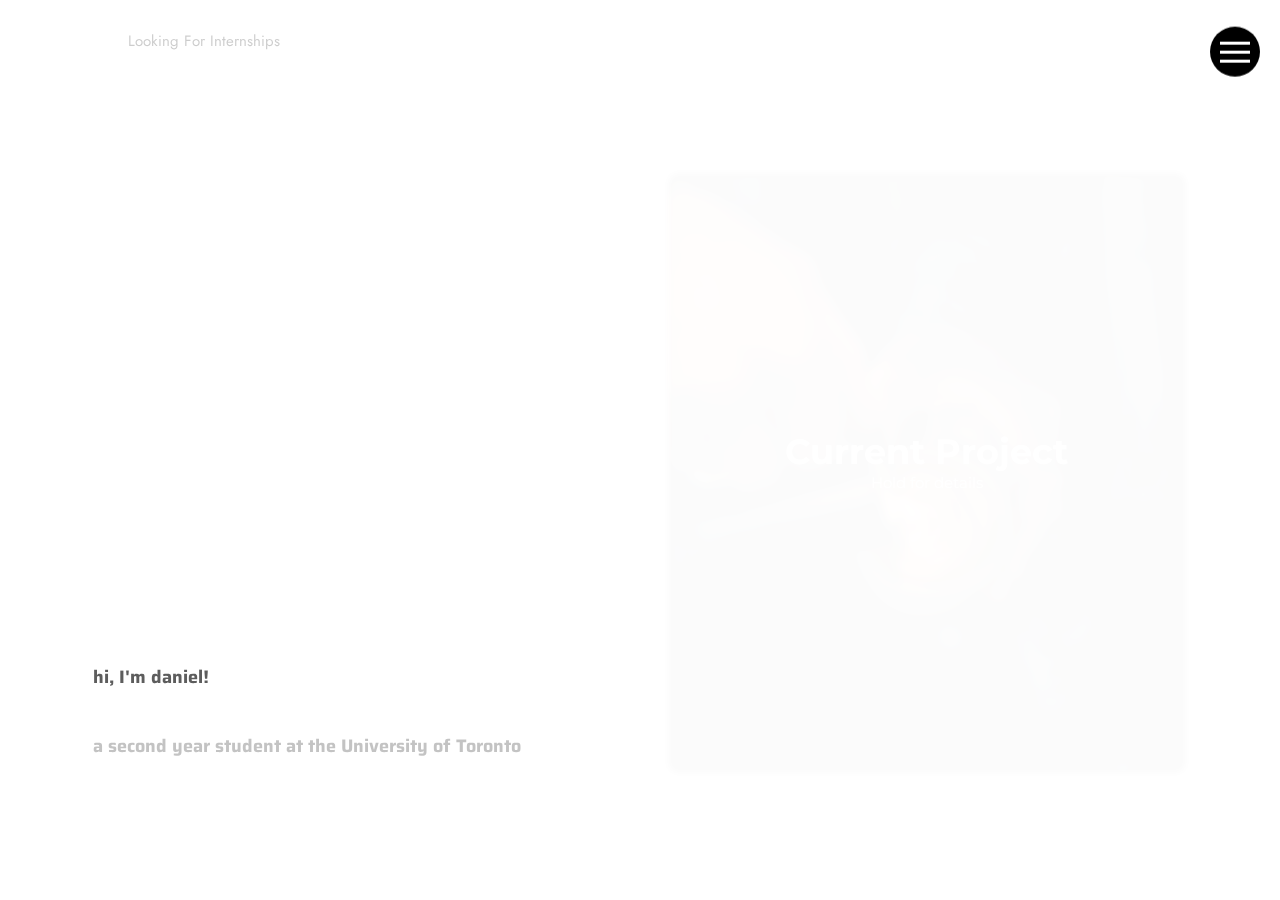
==== index.html @ 86f53384 "some more animations optimizations" ====
<!DOCTYPE html>
<html lang="en">
<head>
    <meta charset="UTF-8">
    <meta name="viewport" content="width=device-width, initial-scale=1.0">
    <link rel="stylesheet" href="css/main.css">
    <link rel="stylesheet" href="css/menu.css">
    
    <script src="https://cdnjs.cloudflare.com/ajax/libs/gsap/3.2.6/gsap.min.js"></script>
    <title>daniel | personal website v2.0</title>
</head>
<body>
    <nav>

        <!-- Mobile Hamburger Button -->
        <button class="hamburger" onclick="showMenu()">
            <div>
                <div class="line"></div>
                <div class="line"></div>
                <div class="line"></div>
            </div>
        </button>
        <!-- Menu Items -->
        <div class="nav-links-wrapper" id="nav-links-wrapper">
            <ul class="nav-links">
                <div class="status-container">
                    <p class="status">Looking For Internships</p>
                </div>
                <div class="active-wrapper" id="nav-animation-wrapper">
                    <li class="nav-link"><a rel="preload" href="index.html" class="link active_link">Home</a></li>
                </div>
                <div id="nav-animation-wrapper">
                    <li class="nav-link"><a rel="preload" href="subpages/projects.html" class="link">Projects</a></li>
                </div>
                <div id="nav-animation-wrapper">
                    <li class="nav-link"><a rel="preload" href="subpages/experiences.html" class="link">Experiences</a></li>
                </div>
                <div id="nav-animation-wrapper">
                    <li class="nav-link"><a rel="preload" href="subpages/more_about_me.html" class="link">About Me</a></li>
                </div>
            </ul>
        </div>
    </nav>

    <main class="main-container">
        
        <div class="main-wrapper">
            <div class="main-text-container">
                <!-- The wrapper below is for animation purposes -->
                <div class="main-text-wrapper">
                    <h1 class="main-text">hi, I'm daniel!</h1>
                </div>
                <div class="main-text-wrapper">
                    <h1 class="main-text">a second year student at the University of Toronto</h1>
                </div>
            </div>
        </div>
        
        <div class="sub-wrapper">
            <div class="sub-content">
                <div class="sub-img"></div>
                <div class="sub-text-wrapper">
                    <h3 class="sub-text">Current Project</h3>
                </div>
                <p class="sub-hover-txt"><span>Hover For Details</span></p>
                <div class="sub-reveal">
                    <div class="sub-desc-wrapper">
                        <p class="sub-desc">I'm currently working on the second stage of this website. Second stage primarily consists of some more learning of the CSS and HTML structures plus all the frontend development. So the second stage uses CSS, HTML, and a little bit of Javascript for the animations you are seeing.</p>
                    </br>
                        <p class="sub-desc">There was also a v1.0 of this site which you can visit by clicking "v1.0." It was pretty ugly as I started coding that project pretty much right after I picked up the basics of HTML, but if you wanna see the difference, here you go :D</p>
                    </div>
                    <div class="sub-ctas">
                        <a href="#" class="sub-cta">v 1.0</a>
                        <a href="#" class="sub-cta">Click For Details</a>
                        <a href="https://github.com/OKok-3/Personal-Site-v2.0" rel="noopener noreferrer" target="_blank" class="sub-cta">Github</a>
                    </div>
                </div>
            </div>
        </div>
        

    </main>
</body>
</html>
<script src="../js/animations.js"></script>
---- css/main.css ----
/* === Global CSS Styling Rules === */

/* Importin Fonts */
@import url('https://fonts.googleapis.com/css2?family=Saira:wght@300&display=swap');
@import url('https://fonts.googleapis.com/css2?family=Montserrat:wght@300&display=swap');
@import url('https://fonts.googleapis.com/css2?family=Jost&display=swap');

/* Clear out all the paddgins and margins -- a reset if you may*/
* {
    margin: 0;
    padding: 0;
    box-sizing: border-box;
    -webkit-user-select: none;
}
p, h1, h3 {
    -webkit-user-select: none;
}
html {
    width: 100%;
    height: 100%;
}
body {
    height: 100%;
    width: 90%;
    max-width: 1900px;
    flex-direction: column;
    background: #ffffff;
    margin: auto;
}
/* The Bottom part of the grid */
.main-container {
    position: relative;
    display: grid;
    height: 85%;
    grid-template-columns: 0.5fr 0.5fr;
    overflow: hidden;
}
/* Wrapper that wraps tightly around the texts */
.main-text-container {
    position: relative;
    height: auto;
    width: auto;
    top: 70%;
    left: 5%;
}
/* Individual lines of text */
.main-text {
    font-size: 24px;
    font-family: 'Saira', sans-serif;
}

/* The subsection of the landing page */
.sub-wrapper {
    display: flex;
    flex-direction: column;
    align-items: flex-end;
    width: 100%;
    height: 100%;
    cursor: pointer;
}
.sub-content {
    display: inline-block;
    flex-direction: column;
    width: 90%;
    height: 85%;
    max-width: 600px;
    max-height: 600px;
    margin: auto;
    margin-right: 30px;
}
.sub-img {
    background-image: url(/resources/backgrounds/project.jpg);
    background-size: cover;
    background-position-x: center;
    background-position-y: center;
    filter: blur(3.5px);
    width: 100%;
    height: 100%;
    margin: auto 0;
    transition: 0.5s filter ease-in-out;
    border-radius: 10px;
}
.sub-text {
    position: absolute;
    display: inline-block;
    text-align: center;
    color: white;
    width: 100%;
    bottom: 50%;
    font-size: 35px;
    font-family: 'Montserrat', sans-serif;
    transition: 1s all ease-in-out;
}
.sub-hover-txt {
    position: relative;
    bottom: 50%;
    color: white;
    font-size: 15px;
    font-family: 'Montserrat', sans-serif;
    text-align: center;
    transition: 1s all ease-in-out;
    transition: 1s all ease-in-out;
}
/* The contents which show up after hover */
.sub-reveal {
    position: absolute;
    bottom: 0%;
    display: flex;
    flex-direction: column;
    justify-content: space-around;
    margin: auto;
    height: 70%;
    padding: 30px;
    word-wrap: break-word;
    transform: translateY(400px);
    opacity: 0;
    transition: 1s all ease-in-out;
}
.sub-desc-wrapper {
    position: relative;
    padding: 5px;
}
.sub-desc {
    position: relative;
    text-align: left;
    color: white;
    font-size: 18px;
    font-family: 'Montserrat', sans-serif;
}
.sub-ctas {
    position: relative;
    width: 99%;
    margin: auto;
    display: flex;
    justify-content: space-around;
    flex-direction: row;
    align-items: center;
}
.sub-cta {
    text-decoration: none;
    font-family: 'Saira', sans-serif;
    color: white;
    padding: 10px;
    font-size: 14px;
    border: 1px solid white;
    transition: 0.2s all ease-in-out;
}

/* Animation for hovering on the subpage */
.sub-content:hover .sub-img {
    filter: blur(7px);
}
.sub-content:hover .sub-text {
    bottom: 80%;
    transition: 1s all ease-in-out;
}
.sub-content:hover .sub-hover-txt {
    opacity: 0;
    transform: translateY(90px);
}
.sub-content:hover .sub-reveal {
    opacity: 1;
    transform: translateY(-1px);
}
.sub-cta:hover {
    background-color: white;
    color: black;
    transition: 0.2s all ease-in-out;
}


/* Ultrawide Optimization */
@media only screen and (min-width: 2561px) {
    .main-text-container {
        left: 15%;
    }
}

/* Mobile Optimization */
@media only screen and (max-width: 1366px) {
    .main-text {
        font-size: 18px;
    }
    /* Animation Adjustments */
    .sub-text-wrapper {
        position: relative;
        bottom: 50%;
        transition: 1s bottom ease-in-out;
    }
    .sub-desc {
        font-size: 17px;
    }
    .sub-hover-text, span {
        display: none;
    }
    .sub-hover-txt:after {
        content: "Hold for details";
    }
    .sub-content:hover .sub-text-wrapper {
        bottom: 80%;
        transition: 1s all ease-in-out;
    }
    .sub-content:hover .sub-text {
        transform: none;
    }
    .sub-reveal {
        padding-top: 0px;
    }
}


@media only screen and (max-width: 1023px) {
    .main-container {
        grid-template-columns: none;
        grid-template-rows: none;
    }
    .sub-wrapper {
        order: 1;
    }
    .main-wrapper {
        order: 2;
    }
    .main-text-container {
        top: 50%;
    }
    .sub-content {
        display: none;
    }
}
---- css/menu.css ----
/* === CSS file for the menu === */
/* Importing Fonts */
@import url('https://fonts.googleapis.com/css2?family=Titillium+Web:wght@300&display=swap');


nav {
    height: 10vh;
}
.nav-links-wrapper {
    position: relative;
    top: 20%;
}
.nav-links {
    display: flex;
    list-style: none;
    width: 40%;
    height: 100%;
    margin-left: auto;
    margin-top: auto;
    justify-content: space-around;
    align-items: center;
}

.link {
    color: black;
    text-decoration: none;
    font-size: 18px;
    font-family: 'Titillium Web', sans-serif;
}
.status-container {
    display: flex;
    position: absolute;
    left: 1.5%;
}
.status {
    font-family: 'Jost', sans-serif;
    font-size: 20px;
    opacity: 0.2;
}

/* Distinguishes which page the user is on */
.active_link {
    /* Sets the text color to grey and puts a line under the text */
    color: #0000007e;
}
/* Animations */
#nav-animation-wrapper {
    position: relative;
    width: auto;
    height: auto;
}
#nav-animation-wrapper:before {
    content: "";
    width: 0px;
    height: 0px;
    position: absolute;
    left: 0px;
    bottom: 0px;
    border-bottom: 1.5px solid black;
    transition: all 1.5s ease-out;
}
#nav-animation-wrapper:hover:before {
    width: 100%;
    transition: all 0.5s ease-out;
}


.hamburger {
    visibility: hidden;
}

/* Ultrawide Optimization */


/* Mobile Optimization */
@media only screen and (max-width: 1400px) {
   .hamburger {
        display: flex;
        visibility: visible;
        justify-content: space-around;
        align-items: center;
        position: fixed;
        right: 20px;
        top: 20px;
        background: rgb(0, 0, 0);
        border: none;
        width: 50px;
        height: 50px;
        border-radius: 50%;
        cursor: pointer;
        z-index: 11;
   }
   .line {
       width: 30px;
       height: 3px;
       background: white;
       margin: 6px;
   }
   .link {
       color: white;
   }
   .nav-links-wrapper {
       visibility: hidden;
   }
   .status-container {
       visibility: visible;
       position: absolute;
       top: 30px;
       left: 10%;
   }
   .status {
       font-size: 15px;
   }
   .nav-links {
        position: fixed;
        top: 0;
        left: 0;
        display: flex;
        flex-direction: column;
        background: black;
        width: 100%;
        height: 100%;
        z-index: 10;
   }
   .active_link {
       color: grey;
   }
}
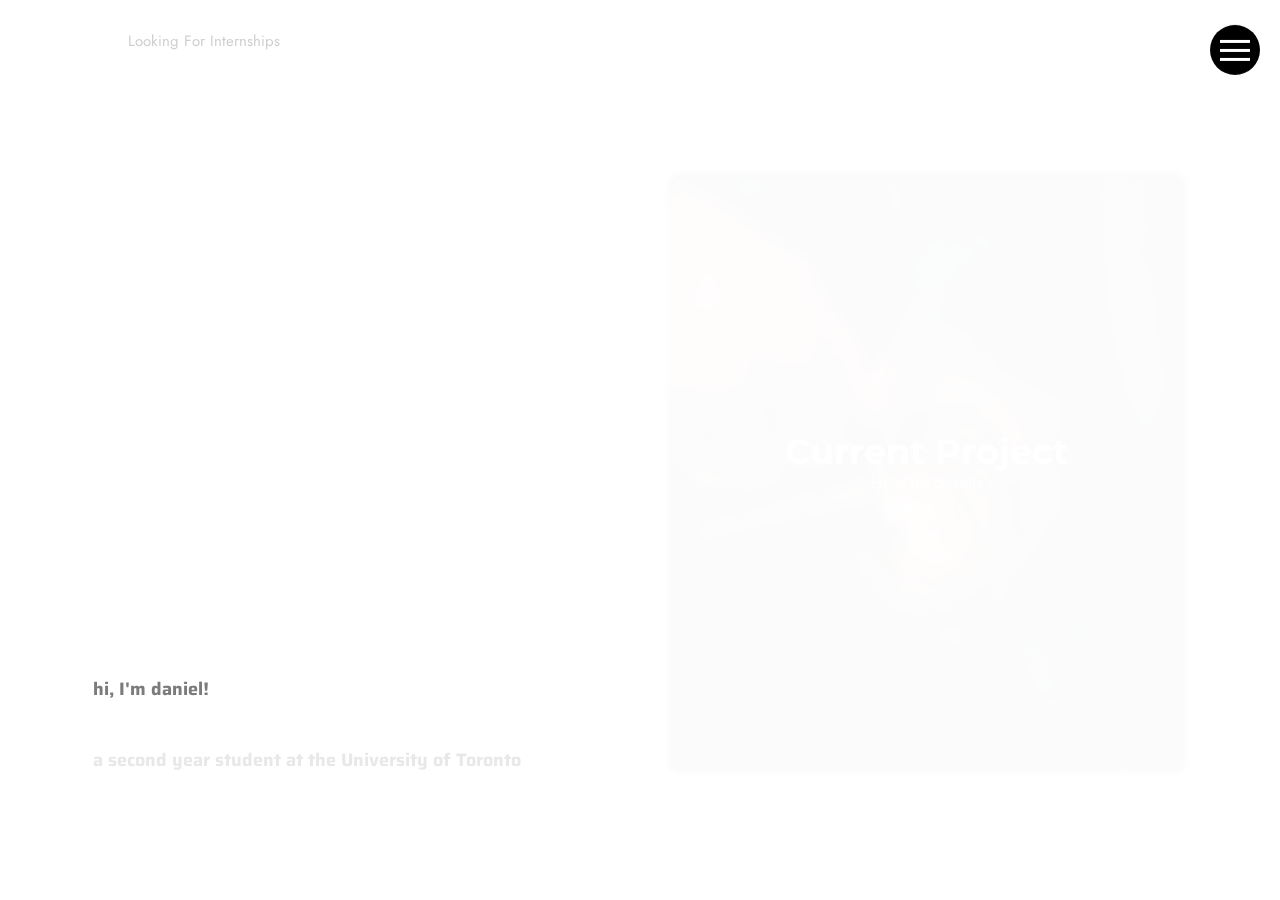
==== commit 7816f152: "implemented preloader" ====
--- a/index.html
+++ b/index.html
@@ -3,13 +3,19 @@
 <head>
     <meta charset="UTF-8">
     <meta name="viewport" content="width=device-width, initial-scale=1.0">
-    <link rel="stylesheet" href="css/main.css">
-    <link rel="stylesheet" href="css/menu.css">
+    <link rel="stylesheet" href="./css/main.css">
+    <link rel="stylesheet" href="./css/menu.css">
+    <link rel="stylesheet" href="./css/preloader.css">
     
     <script src="https://cdnjs.cloudflare.com/ajax/libs/gsap/3.2.6/gsap.min.js"></script>
     <title>daniel | personal website v2.0</title>
 </head>
 <body>
+    <!-- Preloader -->
+    <div class="preload-finished">
+        <div class="preloader">Loading...</div>
+    </div>
+
     <nav>
 
         <!-- Mobile Hamburger Button -->
--- a/css/preloader.css
+++ b/css/preloader.css
@@ -0,0 +1,22 @@
+@import url('https://fonts.googleapis.com/css2?family=Playfair+Display:wght@500&display=swap');
+
+.preloader-container {
+    position: absolute;
+    width: 100%;
+    height: 100%;
+    background-color: white;
+    z-index: 99;
+    display: flex;
+    align-items: center;
+}
+.preloader {
+    font-size: 50px;
+    font-family: 'Playfair Display', serif;
+    letter-spacing: 10px;
+}
+
+.preload-finished {
+    display: none;
+    z-index: -99;
+    pointer-events: none;
+}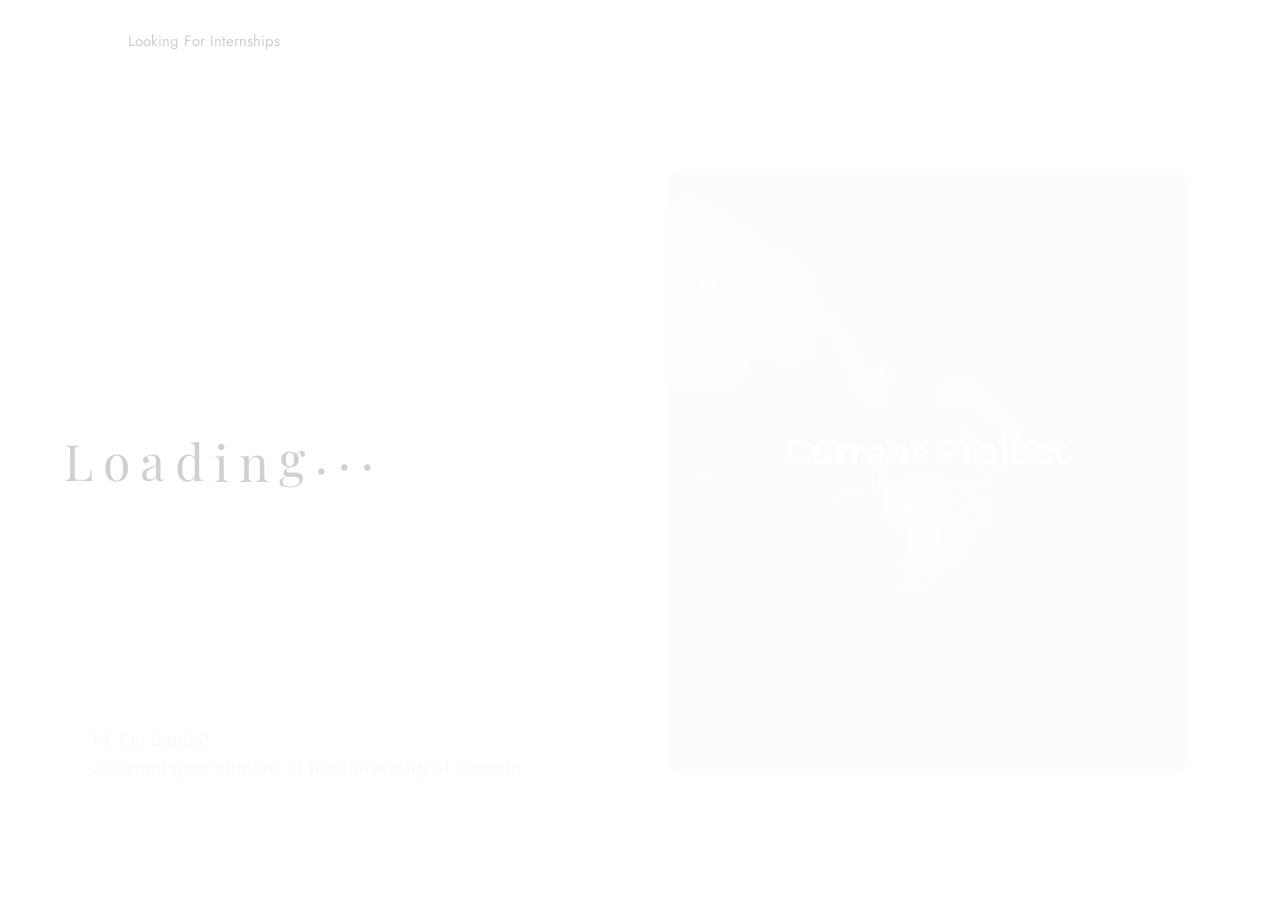
==== commit 63f2cf9d: "animations redo" ====
--- a/index.html
+++ b/index.html
@@ -1,19 +1,30 @@
 <!DOCTYPE html>
 <html lang="en">
+
 <head>
     <meta charset="UTF-8">
     <meta name="viewport" content="width=device-width, initial-scale=1.0">
-    <link rel="stylesheet" href="./css/main.css">
-    <link rel="stylesheet" href="./css/menu.css">
-    <link rel="stylesheet" href="./css/preloader.css">
-    
+    <link rel="stylesheet" href="../css/main.css">
+    <link rel="stylesheet" href="../css/menu.css">
+    <link rel="stylesheet" href="../css/preloader.css">
+
     <script src="https://cdnjs.cloudflare.com/ajax/libs/gsap/3.2.6/gsap.min.js"></script>
     <title>daniel | personal website v2.0</title>
 </head>
+
 <body>
     <!-- Preloader -->
-    <div class="preload-finished">
-        <div class="preloader">Loading...</div>
+    <div class="preloader-container" id="preloader">
+        <div class="preloader" id="preloader-text">L</div>
+        <div class="preloader" id="preloader-text">o</div>
+        <div class="preloader" id="preloader-text">a</div>
+        <div class="preloader" id="preloader-text">d</div>
+        <div class="preloader" id="preloader-text">i</div>
+        <div class="preloader" id="preloader-text">n</div>
+        <div class="preloader" id="preloader-text">g</div>
+        <div class="preloader" id="preloader-text">.</div>
+        <div class="preloader" id="preloader-text">.</div>
+        <div class="preloader" id="preloader-text">.</div>
     </div>
 
     <nav>
@@ -30,7 +41,7 @@
         <div class="nav-links-wrapper" id="nav-links-wrapper">
             <ul class="nav-links">
                 <div class="status-container">
-                    <p class="status">Looking For Internships</p>
+                    <p class="status" id="nav-animation-wrapper">Looking For Internships</p>
                 </div>
                 <div class="active-wrapper" id="nav-animation-wrapper">
                     <li class="nav-link"><a rel="preload" href="index.html" class="link active_link">Home</a></li>
@@ -39,17 +50,19 @@
                     <li class="nav-link"><a rel="preload" href="subpages/projects.html" class="link">Projects</a></li>
                 </div>
                 <div id="nav-animation-wrapper">
-                    <li class="nav-link"><a rel="preload" href="subpages/experiences.html" class="link">Experiences</a></li>
+                    <li class="nav-link"><a rel="preload" href="subpages/experiences.html" class="link">Experiences</a>
+                    </li>
                 </div>
                 <div id="nav-animation-wrapper">
-                    <li class="nav-link"><a rel="preload" href="subpages/more_about_me.html" class="link">About Me</a></li>
+                    <li class="nav-link"><a rel="preload" href="subpages/more_about_me.html" class="link">About Me</a>
+                    </li>
                 </div>
             </ul>
         </div>
     </nav>
 
     <main class="main-container">
-        
+
         <div class="main-wrapper">
             <div class="main-text-container">
                 <!-- The wrapper below is for animation purposes -->
@@ -61,7 +74,7 @@
                 </div>
             </div>
         </div>
-        
+
         <div class="sub-wrapper">
             <div class="sub-content">
                 <div class="sub-img"></div>
@@ -71,21 +84,28 @@
                 <p class="sub-hover-txt"><span>Hover For Details</span></p>
                 <div class="sub-reveal">
                     <div class="sub-desc-wrapper">
-                        <p class="sub-desc">I'm currently working on the second stage of this website. Second stage primarily consists of some more learning of the CSS and HTML structures plus all the frontend development. So the second stage uses CSS, HTML, and a little bit of Javascript for the animations you are seeing.</p>
-                    </br>
-                        <p class="sub-desc">There was also a v1.0 of this site which you can visit by clicking "v1.0." It was pretty ugly as I started coding that project pretty much right after I picked up the basics of HTML, but if you wanna see the difference, here you go :D</p>
+                        <p class="sub-desc">I'm currently working on the second stage of this website. Second stage
+                            primarily consists of some more learning of the CSS and HTML structures plus all the
+                            frontend development. So the second stage uses CSS, HTML, and a little bit of Javascript for
+                            the animations you are seeing.</p>
+                        </br>
+                        <p class="sub-desc">There was also a v1.0 of this site which you can visit by clicking "v1.0."
+                            It was pretty ugly as I started coding that project pretty much right after I picked up the
+                            basics of HTML, but if you wanna see the difference, here you go :D</p>
                     </div>
                     <div class="sub-ctas">
                         <a href="#" class="sub-cta">v 1.0</a>
                         <a href="#" class="sub-cta">Click For Details</a>
-                        <a href="https://github.com/OKok-3/Personal-Site-v2.0" rel="noopener noreferrer" target="_blank" class="sub-cta">Github</a>
+                        <a href="https://github.com/OKok-3/Personal-Site-v2.0" rel="noopener noreferrer" target="_blank"
+                            class="sub-cta">Github</a>
                     </div>
                 </div>
             </div>
         </div>
-        
+
 
     </main>
 </body>
+
 </html>
 <script src="../js/animations.js"></script>--- a/css/preloader.css
+++ b/css/preloader.css
@@ -9,14 +9,8 @@
     display: flex;
     align-items: center;
 }
-.preloader {
+#preloader-text {
     font-size: 50px;
     font-family: 'Playfair Display', serif;
     letter-spacing: 10px;
-}
-
-.preload-finished {
-    display: none;
-    z-index: -99;
-    pointer-events: none;
 }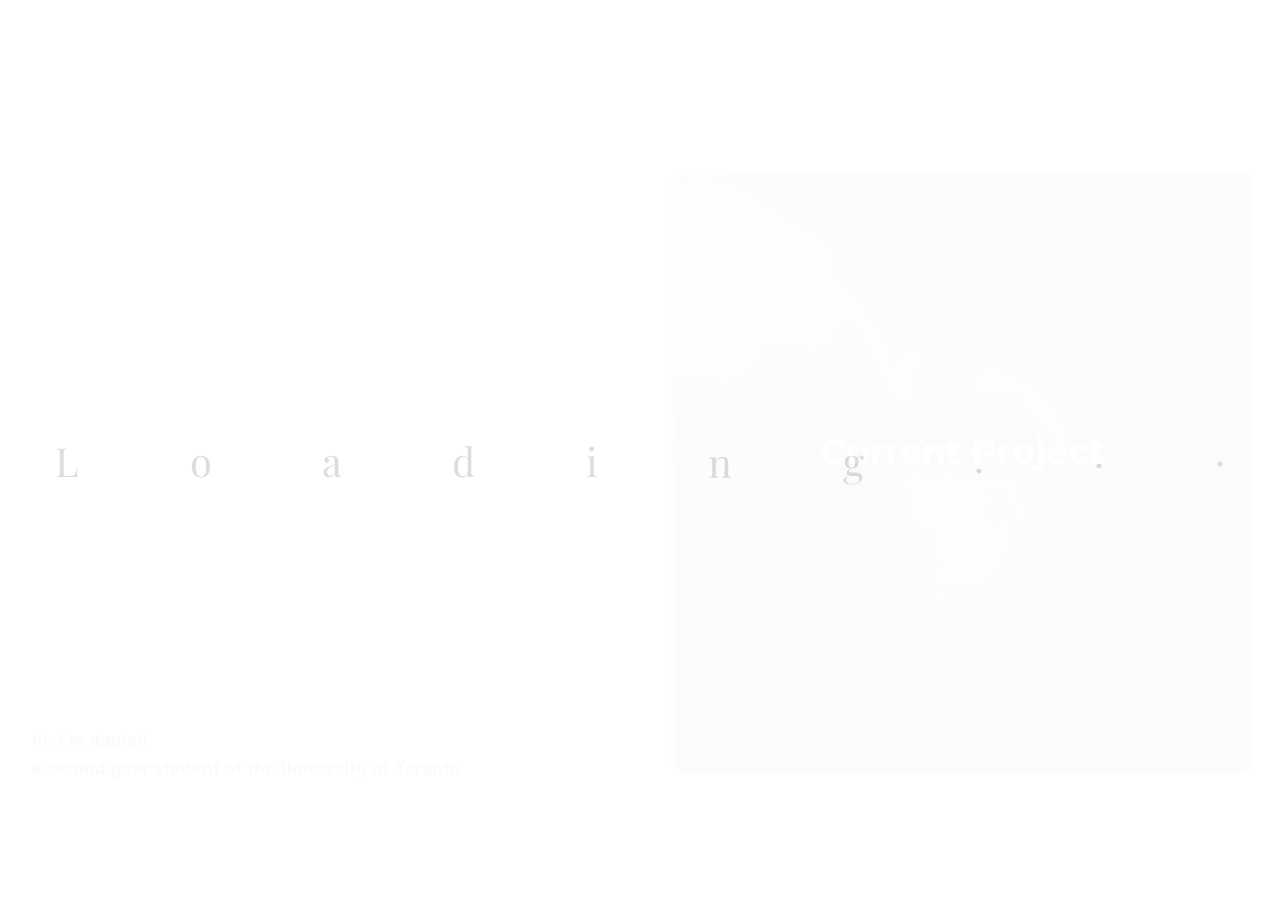
==== commit d8d70e70: "tweaked preloader animations and styling" ====
--- a/index.html
+++ b/index.html
@@ -28,9 +28,8 @@
     </div>
 
     <nav>
-
         <!-- Mobile Hamburger Button -->
-        <button class="hamburger" onclick="showMenu()">
+        <button class="hamburger" id="mobile-menu" onclick="showMenu()">
             <div>
                 <div class="line"></div>
                 <div class="line"></div>
@@ -40,7 +39,7 @@
         <!-- Menu Items -->
         <div class="nav-links-wrapper" id="nav-links-wrapper">
             <ul class="nav-links">
-                <div class="status-container">
+                <div class="status-container" id="mobile-menu">
                     <p class="status" id="nav-animation-wrapper">Looking For Internships</p>
                 </div>
                 <div class="active-wrapper" id="nav-animation-wrapper">
@@ -108,4 +107,5 @@
 </body>
 
 </html>
+
 <script src="../js/animations.js"></script>--- a/css/main.css
+++ b/css/main.css
@@ -16,13 +16,14 @@
     -webkit-user-select: none;
 }
 html {
-    width: 100%;
-    height: 100%;
+    max-width: 2000px;
+    height: 100%;
+    width: 100%;
+    margin: auto auto;
 }
 body {
     height: 100%;
-    width: 90%;
-    max-width: 1900px;
+    width: 100%;
     flex-direction: column;
     background: #ffffff;
     margin: auto;
--- a/css/preloader.css
+++ b/css/preloader.css
@@ -2,15 +2,21 @@
 
 .preloader-container {
     position: absolute;
+    display: block;
     width: 100%;
+    max-width: 100%;
     height: 100%;
     background-color: white;
     z-index: 99;
     display: flex;
+    justify-content: space-around;
     align-items: center;
+    left: 0px;
+    top: 0px;
+    overflow: hidden;
 }
 #preloader-text {
-    font-size: 50px;
+    font-size: 40px;
     font-family: 'Playfair Display', serif;
-    letter-spacing: 10px;
-}+    overflow: hidden;
+}
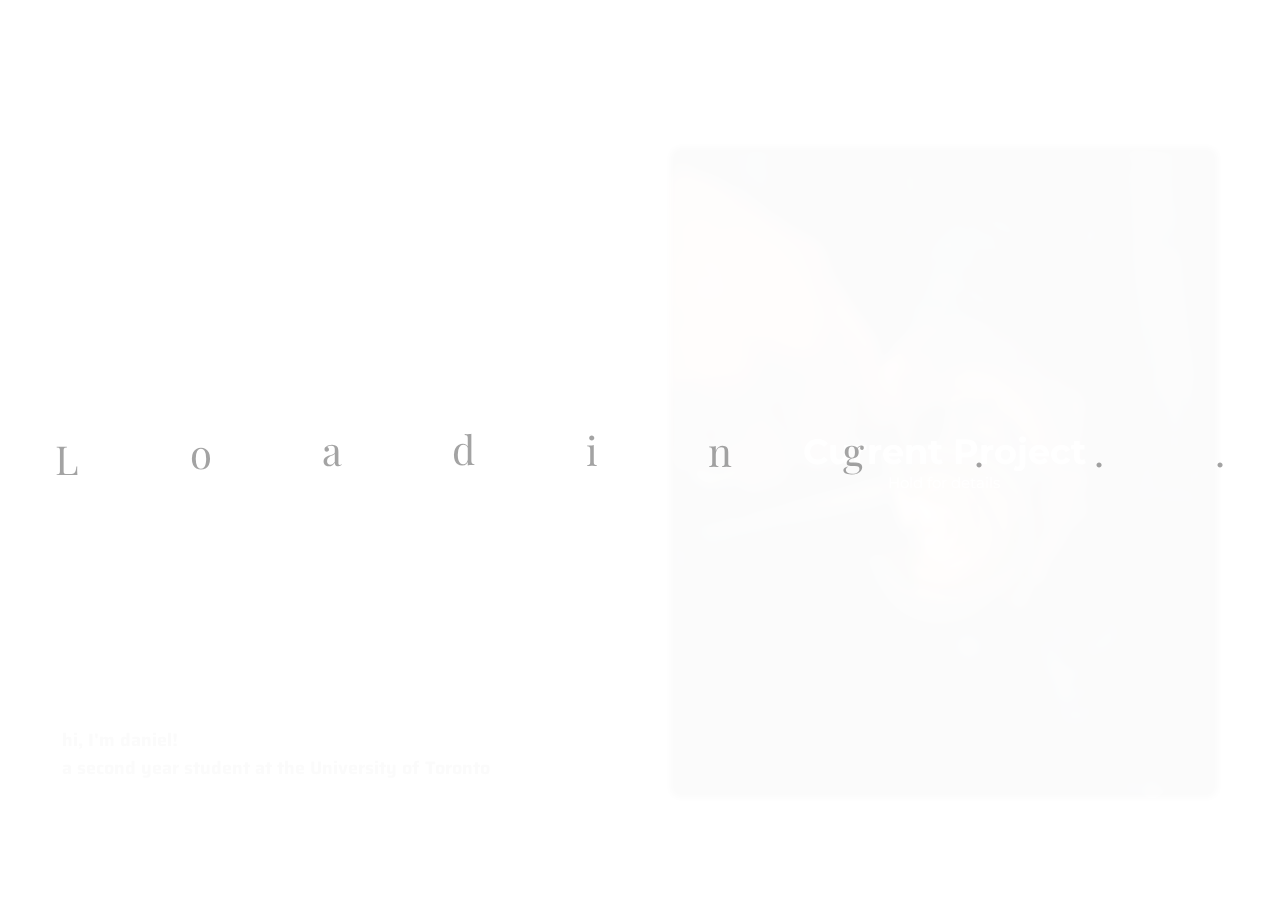
==== commit 2bde8ab6: "adjusted a few animation details" ====
--- a/index.html
+++ b/index.html
@@ -40,7 +40,7 @@
         <div class="nav-links-wrapper" id="nav-links-wrapper">
             <ul class="nav-links">
                 <div class="status-container" id="mobile-menu">
-                    <p class="status" id="nav-animation-wrapper">Looking For Internships</p>
+                    <a class="status" id="nav-animation-wrapper" href="https://www.linkedin.com/in/tong-g-57a725137" rel="noopener noreferrer" target="_blank">Looking For Internships</a>
                 </div>
                 <div class="active-wrapper" id="nav-animation-wrapper">
                     <li class="nav-link"><a rel="preload" href="index.html" class="link active_link">Home</a></li>
--- a/css/main.css
+++ b/css/main.css
@@ -16,14 +16,13 @@
     -webkit-user-select: none;
 }
 html {
-    max-width: 2000px;
     height: 100%;
     width: 100%;
     margin: auto auto;
 }
 body {
     height: 100%;
-    width: 100%;
+    width: 95%;
     flex-direction: column;
     background: #ffffff;
     margin: auto;
@@ -54,7 +53,7 @@
 .sub-wrapper {
     display: flex;
     flex-direction: column;
-    align-items: flex-end;
+    align-items: center;
     width: 100%;
     height: 100%;
     cursor: pointer;
@@ -64,10 +63,9 @@
     flex-direction: column;
     width: 90%;
     height: 85%;
-    max-width: 600px;
-    max-height: 600px;
-    margin: auto;
-    margin-right: 30px;
+    max-width: 700px;
+    max-height: 700px;
+    margin: auto;
 }
 .sub-img {
     background-image: url(/resources/backgrounds/project.jpg);
@@ -170,13 +168,6 @@
 }
 
 
-/* Ultrawide Optimization */
-@media only screen and (min-width: 2561px) {
-    .main-text-container {
-        left: 15%;
-    }
-}
-
 /* Mobile Optimization */
 @media only screen and (max-width: 1366px) {
     .main-text {
@@ -211,6 +202,9 @@
 
 
 @media only screen and (max-width: 1023px) {
+    .main-text {
+        font-size: 16px;
+    }
     .main-container {
         grid-template-columns: none;
         grid-template-rows: none;
@@ -223,6 +217,7 @@
     }
     .main-text-container {
         top: 50%;
+        width: 95%;
     }
     .sub-content {
         display: none;
--- a/css/menu.css
+++ b/css/menu.css
@@ -33,9 +33,12 @@
     left: 1.5%;
 }
 .status {
+    text-decoration: none;
     font-family: 'Jost', sans-serif;
+    color: black;
     font-size: 20px;
     opacity: 0.2;
+    z-index: 1;
 }
 
 /* Distinguishes which page the user is on */
@@ -63,14 +66,25 @@
     width: 100%;
     transition: all 0.5s ease-out;
 }
+.status:before {
+    content: "";
+    width: 0px;
+    height: 0px;
+    position: absolute;
+    left: 0px;
+    bottom: 0px;
+    border-bottom: 1.5px solid rgba(0, 0, 0, 0.2);
+    transition: all 1.5s ease-out;
+}
+.status:hover:before {
+    width: 100%;
+    transition: all 0.5s ease-out;
+}
 
 
 .hamburger {
     visibility: hidden;
 }
-
-/* Ultrawide Optimization */
-
 
 /* Mobile Optimization */
 @media only screen and (max-width: 1400px) {
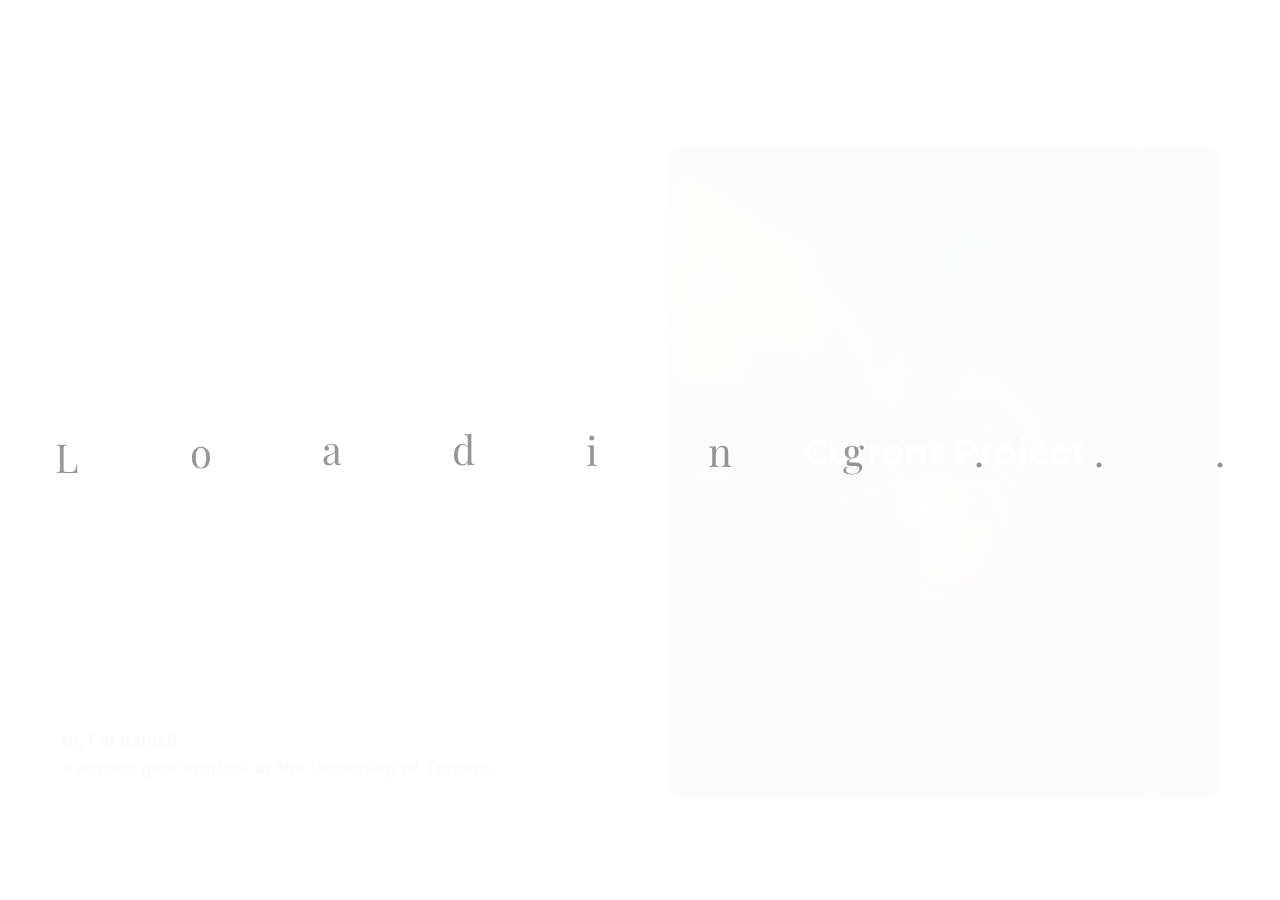
==== commit 51d62ba1: "added links to the correct pages" ====
--- a/index.html
+++ b/index.html
@@ -93,7 +93,7 @@
                             basics of HTML, but if you wanna see the difference, here you go :D</p>
                     </div>
                     <div class="sub-ctas">
-                        <a href="#" class="sub-cta">v 1.0</a>
+                        <a href="/resources/v1/index.html" rel="noopener noreferrer" target="_blank" class="sub-cta">v 1.0</a>
                         <a href="#" class="sub-cta">Click For Details</a>
                         <a href="https://github.com/OKok-3/Personal-Site-v2.0" rel="noopener noreferrer" target="_blank"
                             class="sub-cta">Github</a>
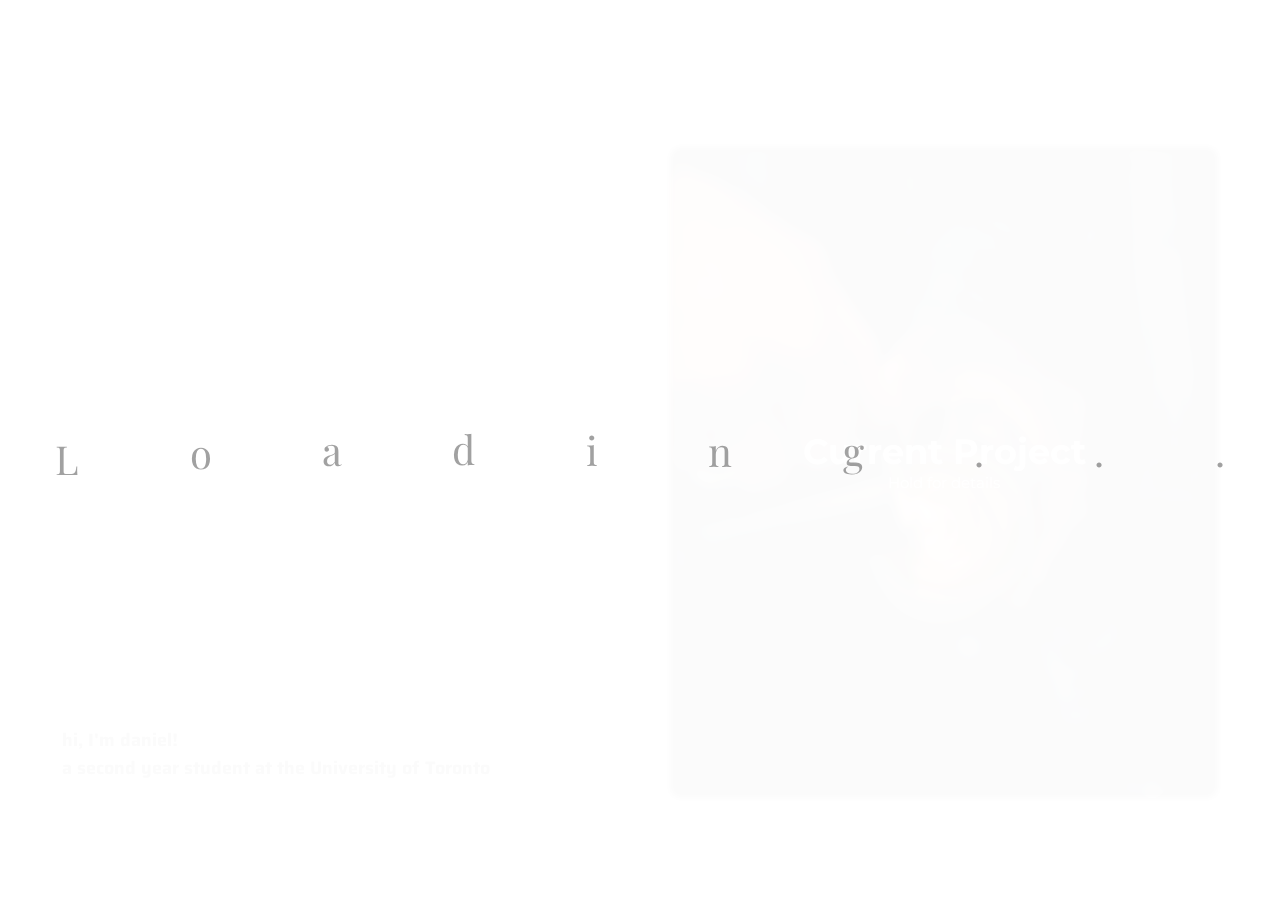
==== commit befde9cf: "added linkedin logo" ====
--- a/index.html
+++ b/index.html
@@ -40,7 +40,11 @@
         <div class="nav-links-wrapper" id="nav-links-wrapper">
             <ul class="nav-links">
                 <div class="status-container" id="mobile-menu">
-                    <a class="status" id="nav-animation-wrapper" href="https://www.linkedin.com/in/tong-g-57a725137" rel="noopener noreferrer" target="_blank">Looking For Internships</a>
+                    <a class="linkedin_logo" href="https://www.linkedin.com/in/tong-g-57a725137"
+                        rel="noopener noreferrer" target="_blank"><img src="../resources/icons/linkedin_logo.png" alt=""
+                            id="nav-animation-wrapper"></a>
+                    <a class="status" id="nav-animation-wrapper" href="https://www.linkedin.com/in/tong-g-57a725137"
+                        rel="noopener noreferrer" target="_blank">Looking For Internships</a>
                 </div>
                 <div class="active-wrapper" id="nav-animation-wrapper">
                     <li class="nav-link"><a rel="preload" href="index.html" class="link active_link">Home</a></li>
--- a/css/menu.css
+++ b/css/menu.css
@@ -29,18 +29,29 @@
 }
 .status-container {
     display: flex;
+    flex-direction: row;
+    align-items: center;
     position: absolute;
     left: 1.5%;
 }
 .status {
+    cursor: pointer;
     text-decoration: none;
     font-family: 'Jost', sans-serif;
     color: black;
     font-size: 20px;
-    opacity: 0.2;
+    opacity: 0.4;
     z-index: 1;
 }
-
+.linkedin_logo {
+    margin: 10px;
+    transition: 0.2s opacity ease-in-out;
+}
+.linkedin_logo:hover {
+    opacity: 0.5;
+    z-index: 1;
+    transition: 0.2s opacity ease-in-out;
+}
 /* Distinguishes which page the user is on */
 .active_link {
     /* Sets the text color to grey and puts a line under the text */
@@ -102,6 +113,7 @@
         height: 50px;
         border-radius: 50%;
         cursor: pointer;
+        box-shadow: 5px 5px 25px rgba(0, 0, 0, 0.425);
         z-index: 11;
    }
    .line {
@@ -115,15 +127,6 @@
    }
    .nav-links-wrapper {
        visibility: hidden;
-   }
-   .status-container {
-       visibility: visible;
-       position: absolute;
-       top: 30px;
-       left: 10%;
-   }
-   .status {
-       font-size: 15px;
    }
    .nav-links {
         position: fixed;
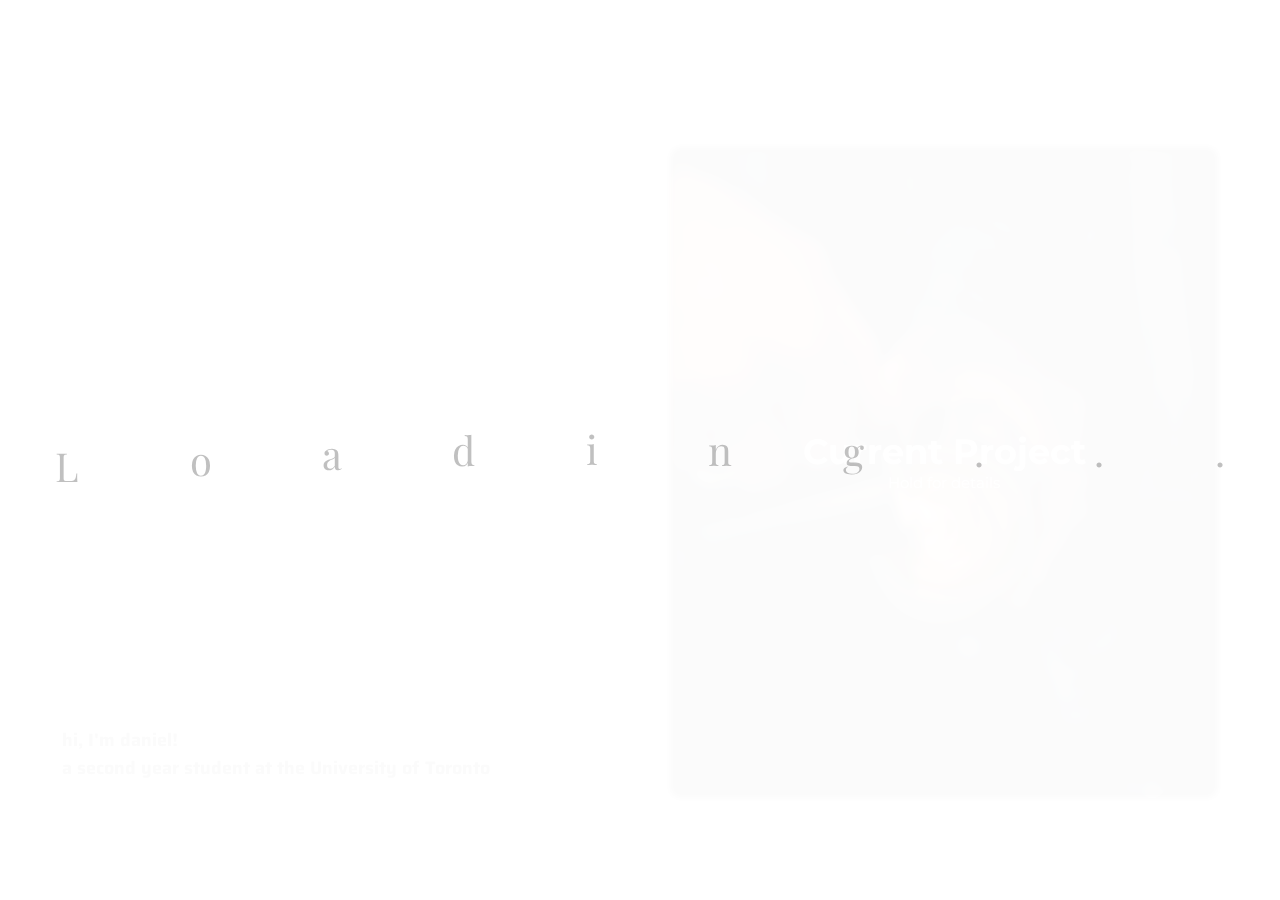
==== commit 671043d9: "linked details button to the page" ====
--- a/index.html
+++ b/index.html
@@ -98,7 +98,7 @@
                     </div>
                     <div class="sub-ctas">
                         <a href="/resources/v1/index.html" rel="noopener noreferrer" target="_blank" class="sub-cta">v 1.0</a>
-                        <a href="#" class="sub-cta">Click For Details</a>
+                        <a href="/subpages/projects_page/personal_site.html" class="sub-cta">Click For Details</a>
                         <a href="https://github.com/OKok-3/Personal-Site-v2.0" rel="noopener noreferrer" target="_blank"
                             class="sub-cta">Github</a>
                     </div>
--- a/css/menu.css
+++ b/css/menu.css
@@ -125,6 +125,10 @@
    .link {
        color: white;
    }
+   .status-container {
+       display: none;
+       z-index: -99;
+   }
    .nav-links-wrapper {
        visibility: hidden;
    }
--- a/css/preloader.css
+++ b/css/preloader.css
@@ -20,3 +20,9 @@
     font-family: 'Playfair Display', serif;
     overflow: hidden;
 }
+
+@media only screen and (max-width: 440px) {
+    #preloader-text {
+        font-size: 25px;
+    }
+}
